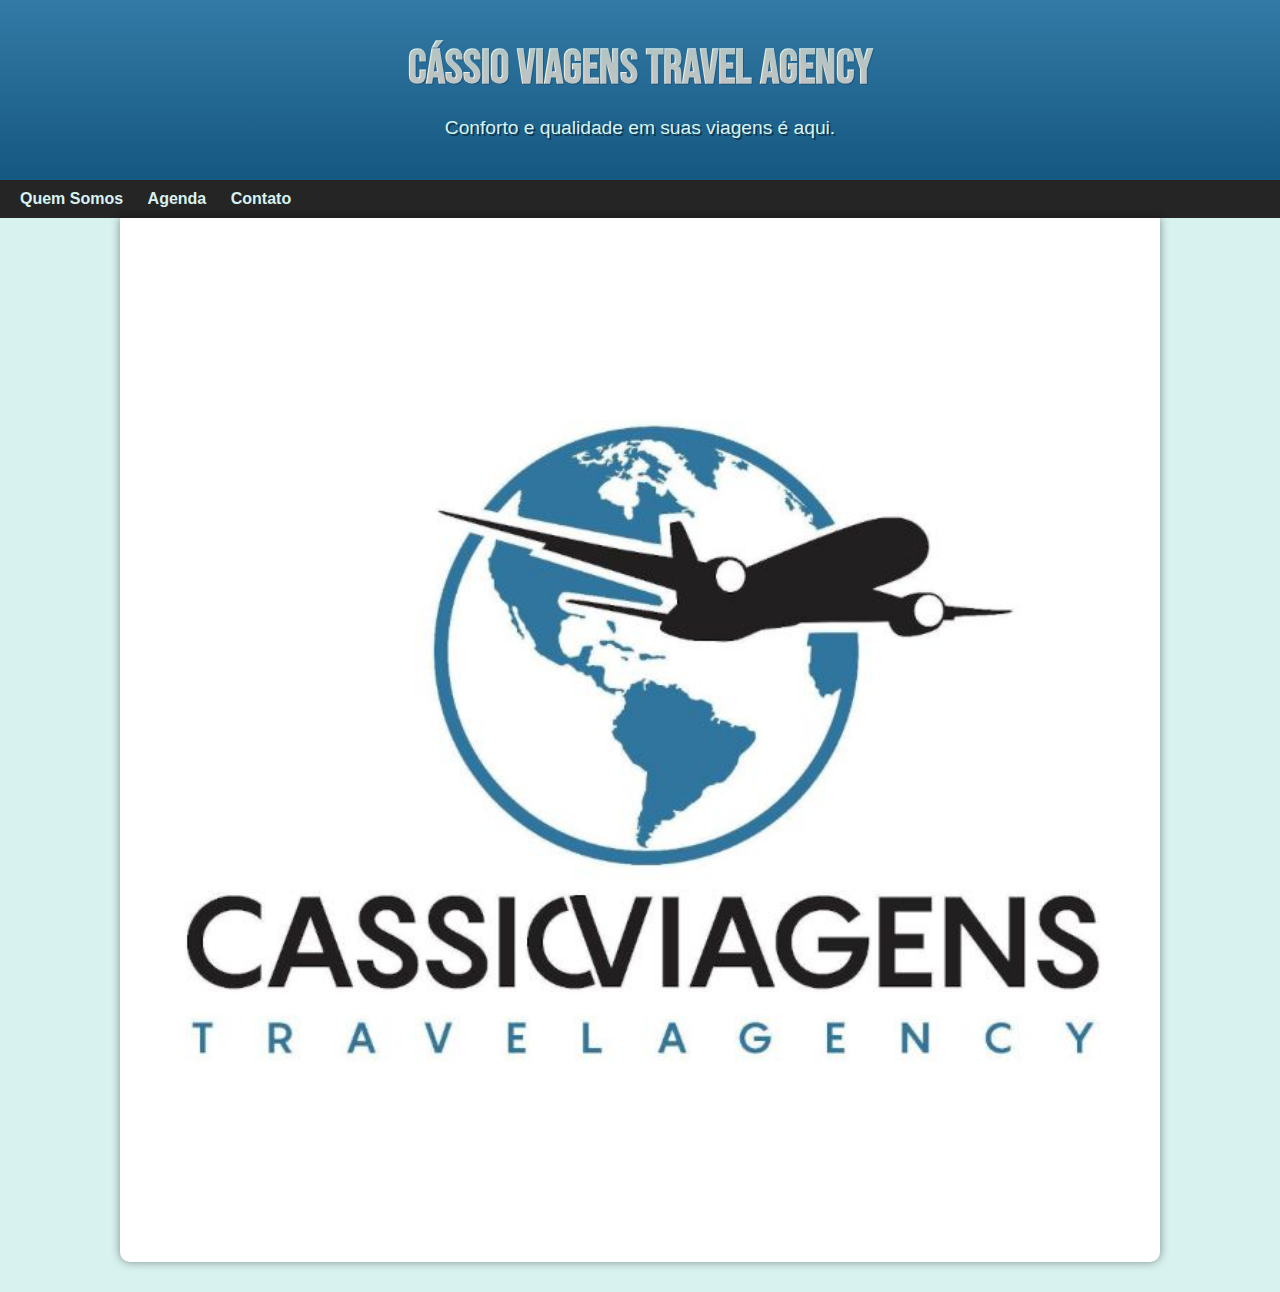
==== cassio-viagens/index.html @ 29f18806 "atualizar" ====
<!DOCTYPE html>
<html lang="pt-br">
<head>
    <meta charset="UTF-8">
    <meta name="viewport" content="width=device-width, initial-scale=1.0">
    <link rel="shortcut icon" href="Cassio Viagens.ico" type="image/x-icon">
    <title>Cássio Viagens</title>
    <link rel="stylesheet" href="style.css">
</head>
<body>
    <header>
        <h1>Cássio Viagens Travel Agency</h1>
        <p>Conforto e qualidade em suas viagens é aqui.</p>
    </header>

    <nav>
        <a href="quemsomos.html" rel="next" target="_self">Quem Somos</a>
        <a href="agenda.html" rel="next" target="_self">Agenda</a>
        <a href="contato.html" rel="next" target="_self">Contato</a>
    </nav>

    <main>
        <picture>
            <source media="(max-width: 750px)" srcset="cassioviagens-p.jpg">
            <img src="cassioviagens-m.jpg" alt="Imagem flexível">
        </picture>
    </main>
</body>
</html>
---- cassio-viagens/style.css ----
@charset "UTF-8";

@import url('https://fonts.googleapis.com/css2?family=Bebas+Neue&display=swap');

:root {
    --cor0: #F2F2F2;
    --cor1: #D8F2F0;
    --cor2: #1da1d5;
    --cor3: #337AA6;
    --cor4: #155881;
    --cor5: #262526;

    --fonte-padrao: arial, verdana, helvetica, sans-serif;
    --fonte-destaque: "Bebas Neue", sans-serif;

    }

    * {
        margin: 0px;
        padding: 0px;
    }

    .botao {
        display: inline-block;
        padding: 15px 30px;
        background-color: var(--cor4);
        color: var(--cor1);
        text-decoration: none;
        border: none;
        border-radius: 5px;
        cursor: pointer;
        transition: background-color 0.3s ease;
        margin-bottom: 20px;
      }
      
    .botao:hover {
        background-color: var(--cor5);
      }

    .quemsomos {
        background-image: linear-gradient(to bottom, var(--cor3), var(--cor4));
        min-height: 50px;
        text-align: center;
        padding: 20px;
    } 
     
    body {
        background-color: var(--cor1);
        font-family: var(--fonte-padrao);
    }

    header {
        background-image: linear-gradient(to bottom, var(--cor3), var(--cor4));
        min-height: 100px;
        text-align: center;
        padding: 40px;
    }

    header > h1 {
        background: linear-gradient(to top, var(--cor0), var(--cor1));
        background-clip: text;
        -webkit-background-clip: text; /* Para navegadores WebKit */
        -webkit-text-fill-color: transparent;
        -moz-text-fill-color: transparent; /* Para Firefox */
        font-family: var(--fonte-destaque);
        font-size: 3em;
        margin-bottom: 20px;
        text-shadow: 1px 1px 0px rgba(0, 0, 0, 0.2); /* Sombra ajustada */
      }

    header > p {
        font-family: var(--fonte-padrao);
        font-size: 1.2em;
        color: var(--cor1);
        max-width: 500px;
        padding-right: 10px;
        padding-left: 10px;
        margin: auto;
        text-shadow: 2px 2px 0px rgba(0, 0, 0, 0.436);
    }

    nav {
        background-color: var(--cor5);
        padding: 10px;
        box-shadow: rgba(0, 0, 0, 0.363);
    }

    nav a {
        color: var(--cor1);
        padding: 10px;
        border-radius: 7px;
        text-decoration: none;
        font-weight: bold;
        transition-duration: 0.5s;
    }

    nav > a:hover {
        background-color: var(--cor5);
        background: linear-gradient(to top, var(--cor3), var(--cor5));
       
    }
        
    main {
        min-width: 300px;
        max-width: 1000px;
        margin: auto;
        margin-bottom: 30px;
        padding: 20px;
        background-color: white;
        box-shadow: 0px 0px 10px rgba(0, 0, 0, 0.418);
        border-bottom-left-radius: 10px;
        border-bottom-right-radius: 10px;
    }
    
    main img {
        width: 100%;
    }
    
    main img.pequena {
        width: 50%;
        display: block;
        margin: auto;
    }
    
    main h1 {
        color: var(--cor5);
        font-family: var(--fonte-android);
    }
    
    main h2 {
        font-family: var(--fonte-android);
    }
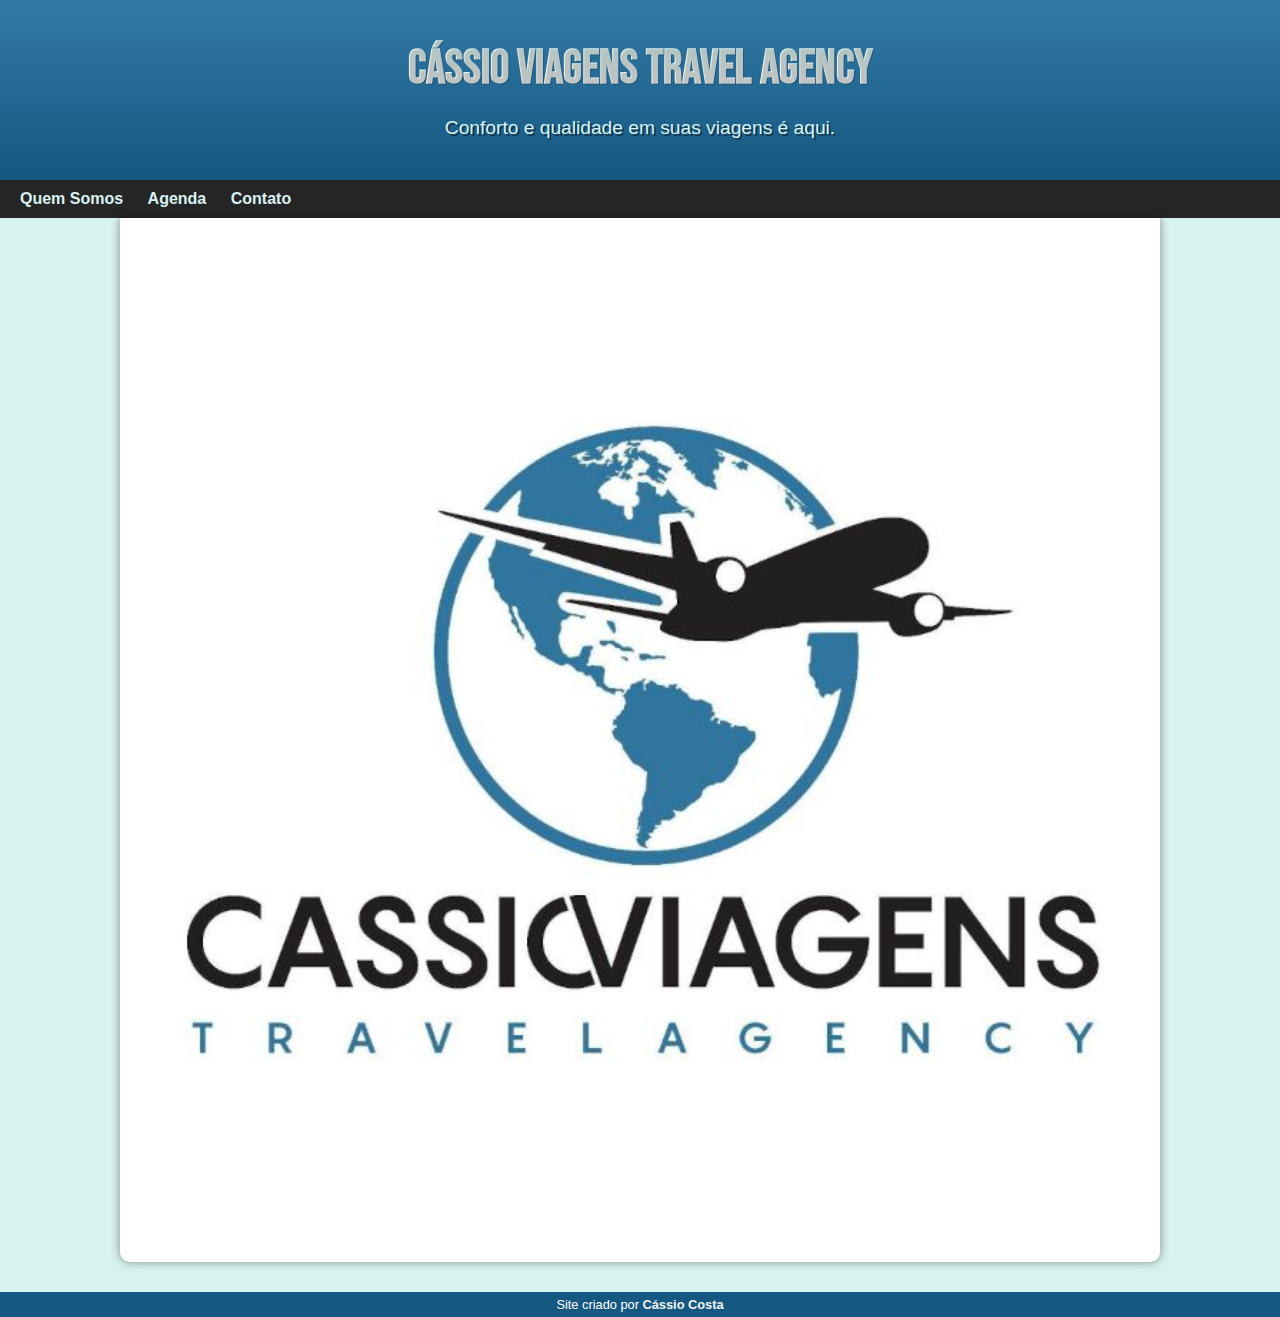
==== commit 37d37248: "atualizações" ====
--- a/cassio-viagens/index.html
+++ b/cassio-viagens/index.html
@@ -25,5 +25,9 @@
             <img src="cassioviagens-m.jpg" alt="Imagem flexível">
         </picture>
     </main>
+
+    <footer>
+        <p>Site criado por <a href="https://www.instagram.com/cassiojrcosta/" target="_blank">Cássio Costa</a></p>
+    </footer>
 </body>
 </html>--- a/cassio-viagens/style.css
+++ b/cassio-viagens/style.css
@@ -22,6 +22,7 @@
 
     .botao {
         display: inline-block;
+        margin: auto;
         padding: 15px 30px;
         background-color: var(--cor4);
         color: var(--cor1);
@@ -31,6 +32,7 @@
         cursor: pointer;
         transition: background-color 0.3s ease;
         margin-bottom: 20px;
+        
       }
       
     .botao:hover {
@@ -38,10 +40,12 @@
       }
 
     .quemsomos {
-        background-image: linear-gradient(to bottom, var(--cor3), var(--cor4));
+        background-image: linear-gradient(to bottom, var(--cor0), var(--cor3));
         min-height: 50px;
         text-align: center;
-        padding: 20px;
+        font-weight: bold;
+        padding: 30px;
+        margin: 10px 10px 20px 10px;
     } 
      
     body {
@@ -124,9 +128,59 @@
     
     main h1 {
         color: var(--cor5);
-        font-family: var(--fonte-android);
+        font-family: var(--fonte-destaque);
     }
     
     main h2 {
-        font-family: var(--fonte-android);
+        font-family: var(--fonte-destaque);
+        text-align: center;
+        font-size: 3em;
     }
+
+    main h3 {
+        font-family: var(--fonte-destaque);
+        text-align: center;
+        font-weight: normal;
+    }
+
+    div.video {
+        background: linear-gradient(to bottom, var(--cor3), var(--cor0));
+        
+        margin: 0px -20px 30px -20px;
+        padding: 20px;
+        padding-bottom: 59%;
+        position: relative;
+    }
+    
+    div.video > iframe {
+        position: absolute;
+        top: 5%;
+        left: 5%;
+        width: 90%;
+        height: 90%;
+    
+    }
+
+    footer {
+        background-color: var(--cor4);
+        color: white;
+        text-align: center;
+        font-size: 0.8em;
+        padding: 5px;
+    }
+    
+    footer a {
+        color: var(--cor0);
+        font-weight: bolder;
+        text-decoration: none;
+    }
+    
+    footer a:hover {
+        text-decoration: underline;
+        color: var(--cor1);
+    }
+    
+
+
+    
+
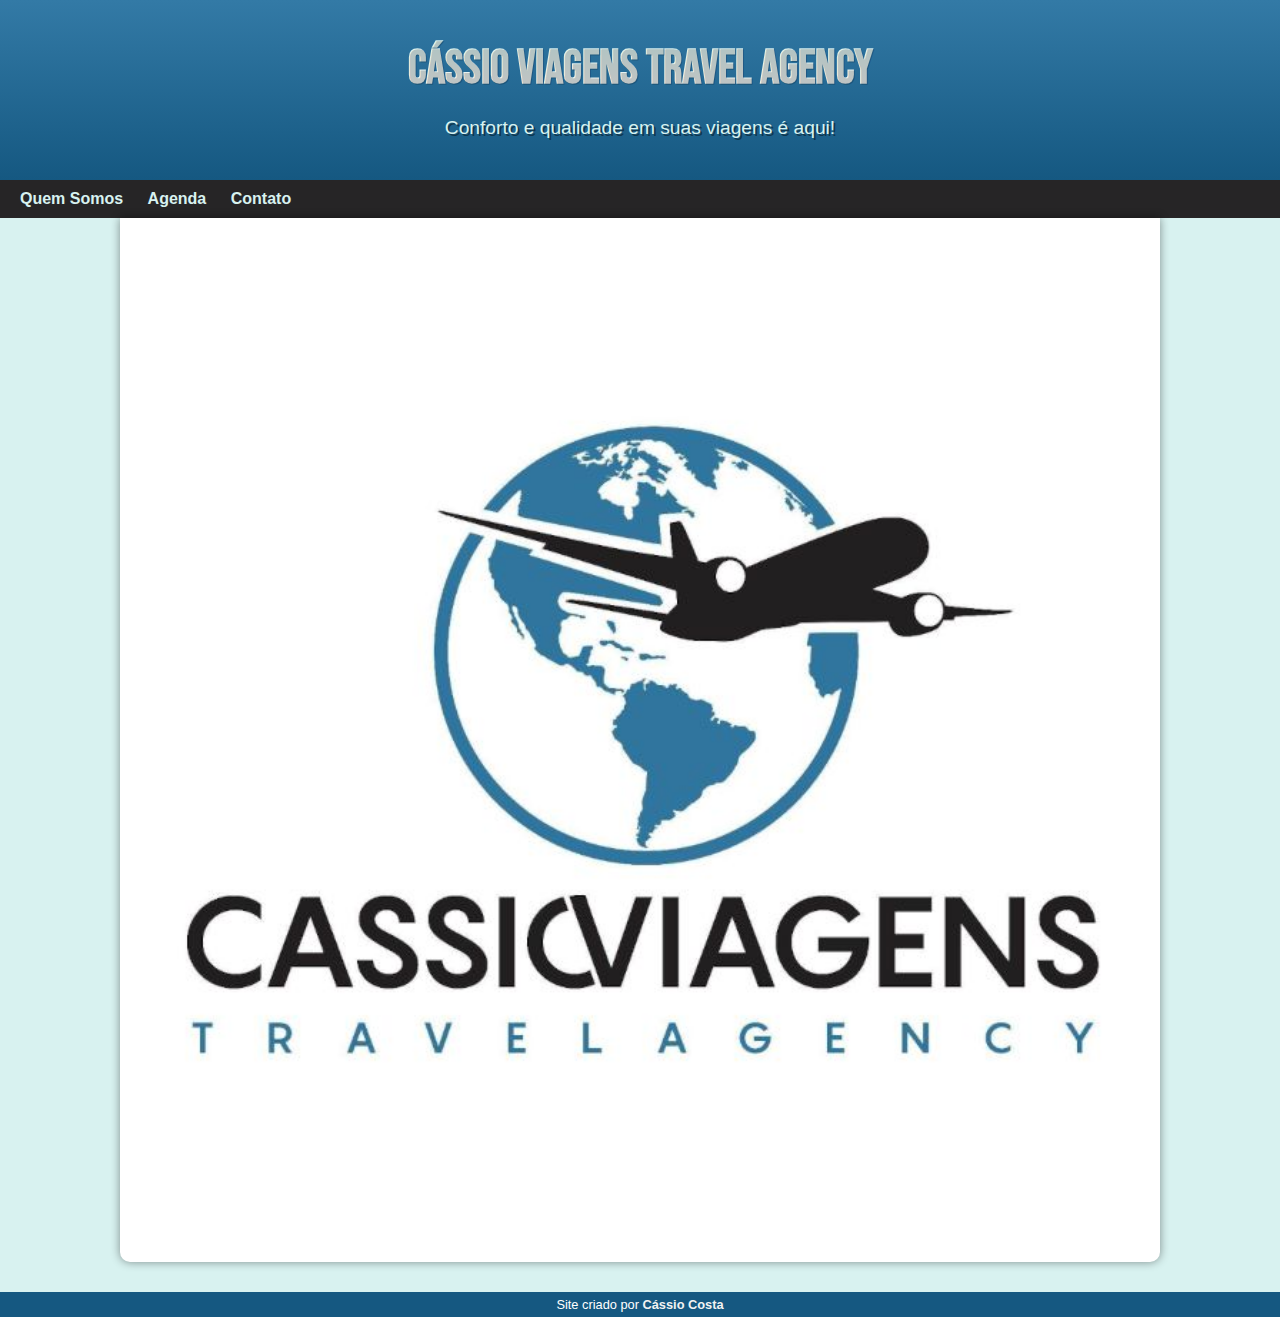
==== commit 05d86271: "ATUALIZAÇÃO" ====
--- a/cassio-viagens/index.html
+++ b/cassio-viagens/index.html
@@ -10,7 +10,7 @@
 <body>
     <header>
         <h1>Cássio Viagens Travel Agency</h1>
-        <p>Conforto e qualidade em suas viagens é aqui.</p>
+        <p>Conforto e qualidade em suas viagens é aqui!</p>
     </header>
 
     <nav>
